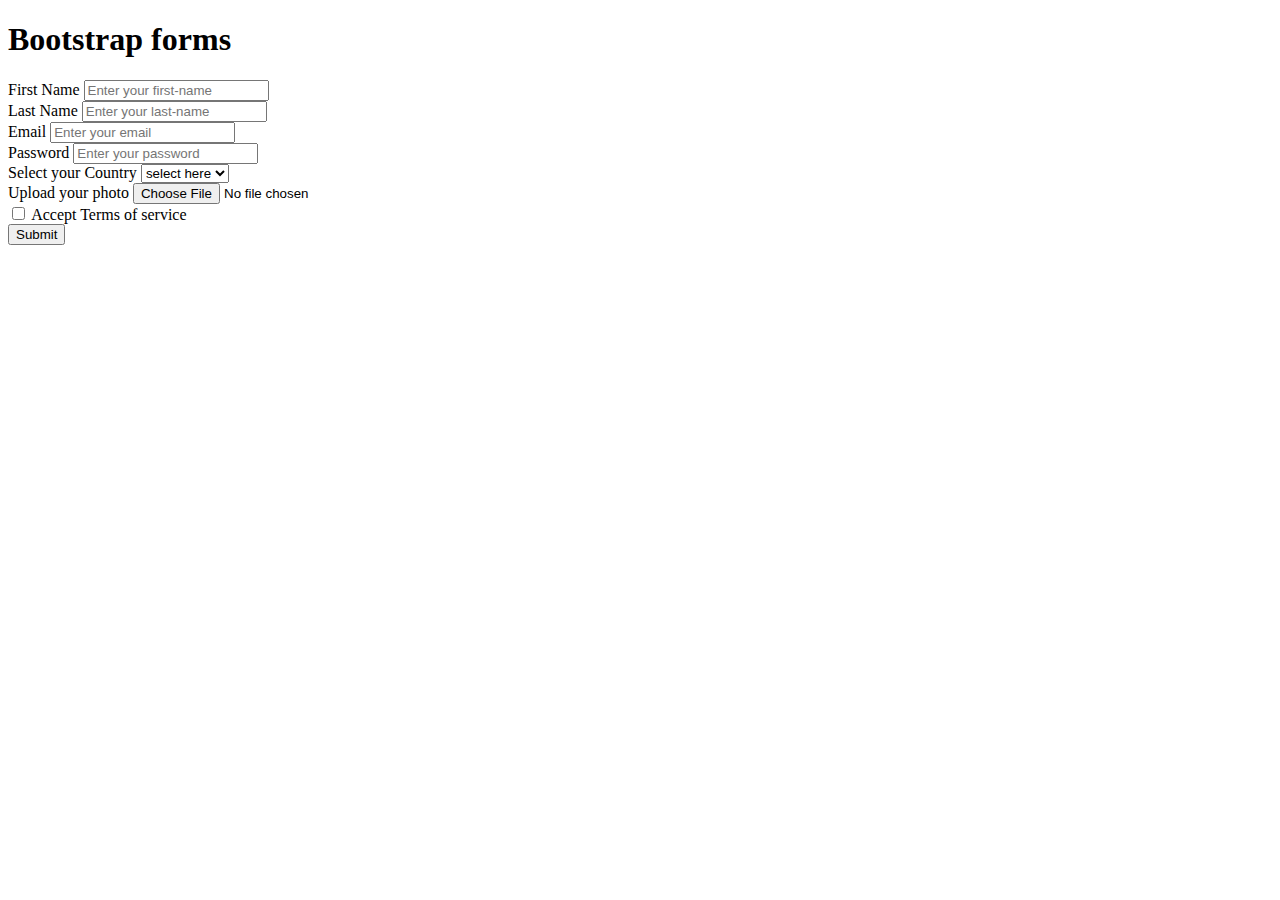
==== index.html @ a2ca10d5 "added app.js" ====
<!DOCTYPE html>
<html lang="en">

<head>
    <meta charset="UTF-8">
    <meta http-equiv="X-UA-Compatible" content="IE=edge">
    <meta name="viewport" content="width=device-width, initial-scale=1.0">
    <title>Bootstrap forms</title>
    <link href="https://cdn.jsdelivr.net/npm/bootstrap@5.2.0-beta1/dist/css/bootstrap.min.css" rel="stylesheet"
        integrity="sha384-0evHe/X+R7YkIZDRvuzKMRqM+OrBnVFBL6DOitfPri4tjfHxaWutUpFmBp4vmVor" crossorigin="anonymous">
</head>

<body>
    <div class="container">
        <h1 class="display-4">Bootstrap forms</h1>

        <form action="/formResponse.html">
            <div class="row g-2">
                <div class="mb-3 col-lg-6">
                    <label class="form-label" for="first-name">First Name</label>
                    <input class="form-control" type="text" id="first-name" placeholder="Enter your first-name">
                </div>

                <div class="mb-3 col-lg-6">
                    <label class="form-label" for="last-name">Last Name</label>
                    <input class="form-control" type="text" id="last-name" placeholder="Enter your last-name">
                </div>
            </div>

            <div class="row g-2">
                <div class="mb-3 col-lg-6">
                    <label class="form-label" for="email">Email</label>
                    <input class="form-control" type="email" id="email" placeholder="Enter your email">
                </div>

                <div class="mb-3 col-lg-6">
                    <label class="form-label" for="password">Password</label>
                    <input class="form-control" type="password" id="password" placeholder="Enter your password">
                </div>
            </div>

            <div class="row g-2">
                <div class="mb-3 mt-3 col-lg-6">
                    <label for="country">Select your Country</label>
                    <select class="form-select" id="country">
                        <option value="" selected>select here</option>
                        <option value="india">India</option>
                        <option value="others">others</option>
                    </select>
                </div>

                <div class="mb-3 col-lg-6">
                    <label for="formFile" class="form-label">Upload your photo</label>
                    <input class="form-control" type="file" id="formFile">
                </div>
            </div>

            <div class="form-check mb-3">
                <input class="form-check-input" type="checkbox" id="tos">
                <label class="form-check-label" for="tos">Accept Terms of service</label>
            </div>

            <button id="button" class="btn btn-warning mb-5">Submit</button>
        </form>
    </div>

    <script src="app.js"></script>

    <script src="https://cdn.jsdelivr.net/npm/bootstrap@5.2.0-beta1/dist/js/bootstrap.bundle.min.js"
        integrity="sha384-pprn3073KE6tl6bjs2QrFaJGz5/SUsLqktiwsUTF55Jfv3qYSDhgCecCxMW52nD2"
        crossorigin="anonymous"></script>
</body>

</html>
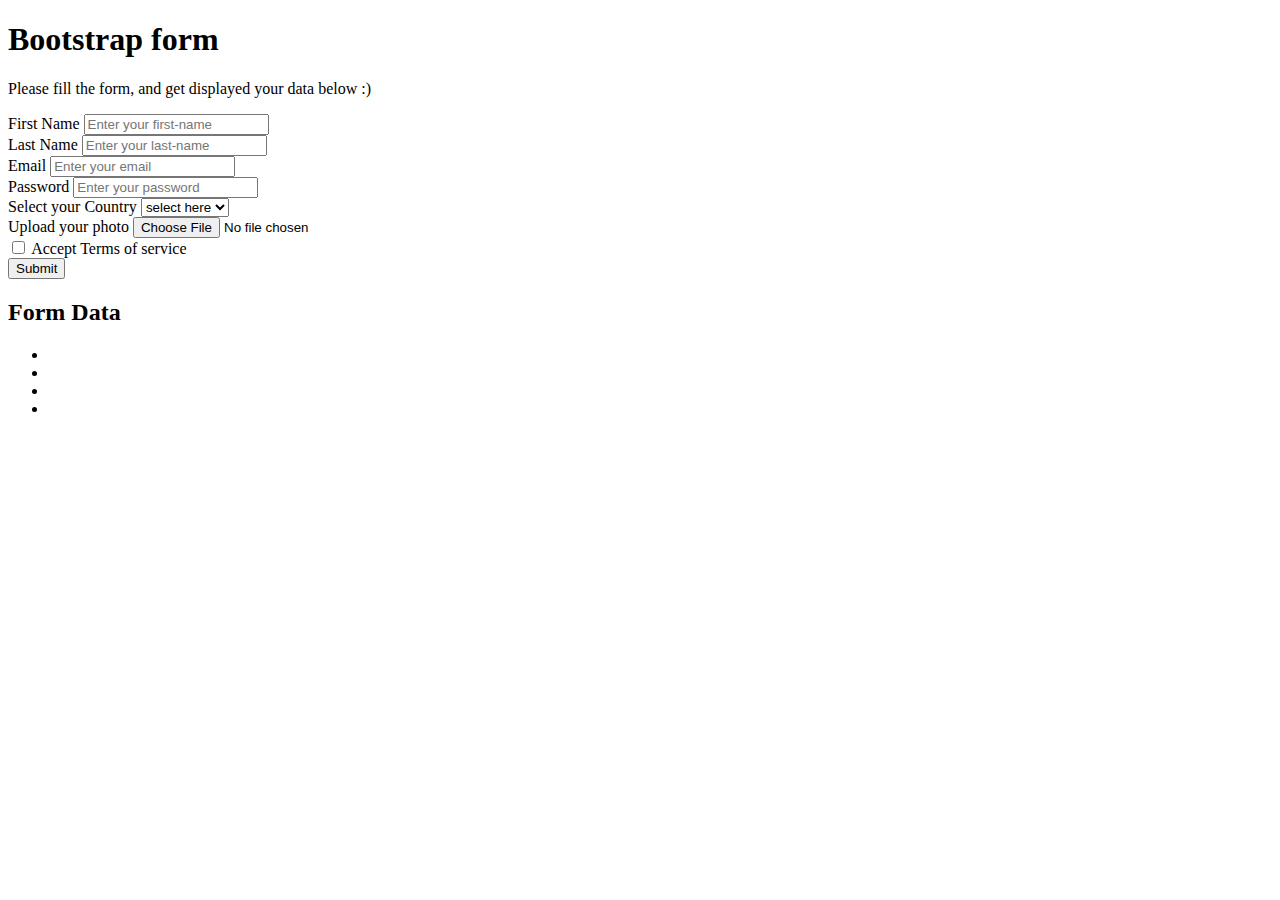
==== commit 1f9b9b96: "deleted" ====
--- a/index.html
+++ b/index.html
@@ -8,22 +8,25 @@
     <title>Bootstrap forms</title>
     <link href="https://cdn.jsdelivr.net/npm/bootstrap@5.2.0-beta1/dist/css/bootstrap.min.css" rel="stylesheet"
         integrity="sha384-0evHe/X+R7YkIZDRvuzKMRqM+OrBnVFBL6DOitfPri4tjfHxaWutUpFmBp4vmVor" crossorigin="anonymous">
+    <link rel="stylesheet" href="app.css">
 </head>
 
 <body>
     <div class="container">
-        <h1 class="display-4">Bootstrap forms</h1>
+        <h1 class="display-3">Bootstrap form</h1>
 
-        <form action="/formResponse.html">
+        <p class="fs-3 text">Please fill the form, and get displayed your data below :)</p>
+
+        <form action="#nowhere">
             <div class="row g-2">
                 <div class="mb-3 col-lg-6">
-                    <label class="form-label" for="first-name">First Name</label>
-                    <input class="form-control" type="text" id="first-name" placeholder="Enter your first-name">
+                    <label class="form-label" for="firstName">First Name</label>
+                    <input class="form-control" type="text" id="firstName" placeholder="Enter your first-name">
                 </div>
 
                 <div class="mb-3 col-lg-6">
-                    <label class="form-label" for="last-name">Last Name</label>
-                    <input class="form-control" type="text" id="last-name" placeholder="Enter your last-name">
+                    <label class="form-label" for="lastName">Last Name</label>
+                    <input class="form-control" type="text" id="lastName" placeholder="Enter your last-name">
                 </div>
             </div>
 
@@ -35,7 +38,7 @@
 
                 <div class="mb-3 col-lg-6">
                     <label class="form-label" for="password">Password</label>
-                    <input class="form-control" type="password" id="password" placeholder="Enter your password">
+                    <input class="form-control" type="password" id="c" placeholder="Enter your password">
                 </div>
             </div>
 
@@ -44,7 +47,7 @@
                     <label for="country">Select your Country</label>
                     <select class="form-select" id="country">
                         <option value="" selected>select here</option>
-                        <option value="india">India</option>
+                        <option value="India">India</option>
                         <option value="others">others</option>
                     </select>
                 </div>
@@ -62,6 +65,16 @@
 
             <button id="button" class="btn btn-warning mb-5">Submit</button>
         </form>
+
+        <div id="formData" class="d-none">
+            <h2 class="display-4">Form Data</h2>
+            <ul>
+                <li id="1"></li>
+                <li id="2"></li>
+                <li id="3"></li>
+                <li id="4"></li>
+            </ul>
+        </div>
     </div>
 
     <script src="app.js"></script>
--- a/app.css
+++ b/app.css
@@ -0,0 +1,3 @@
+.form-data-display {
+    display: block;
+}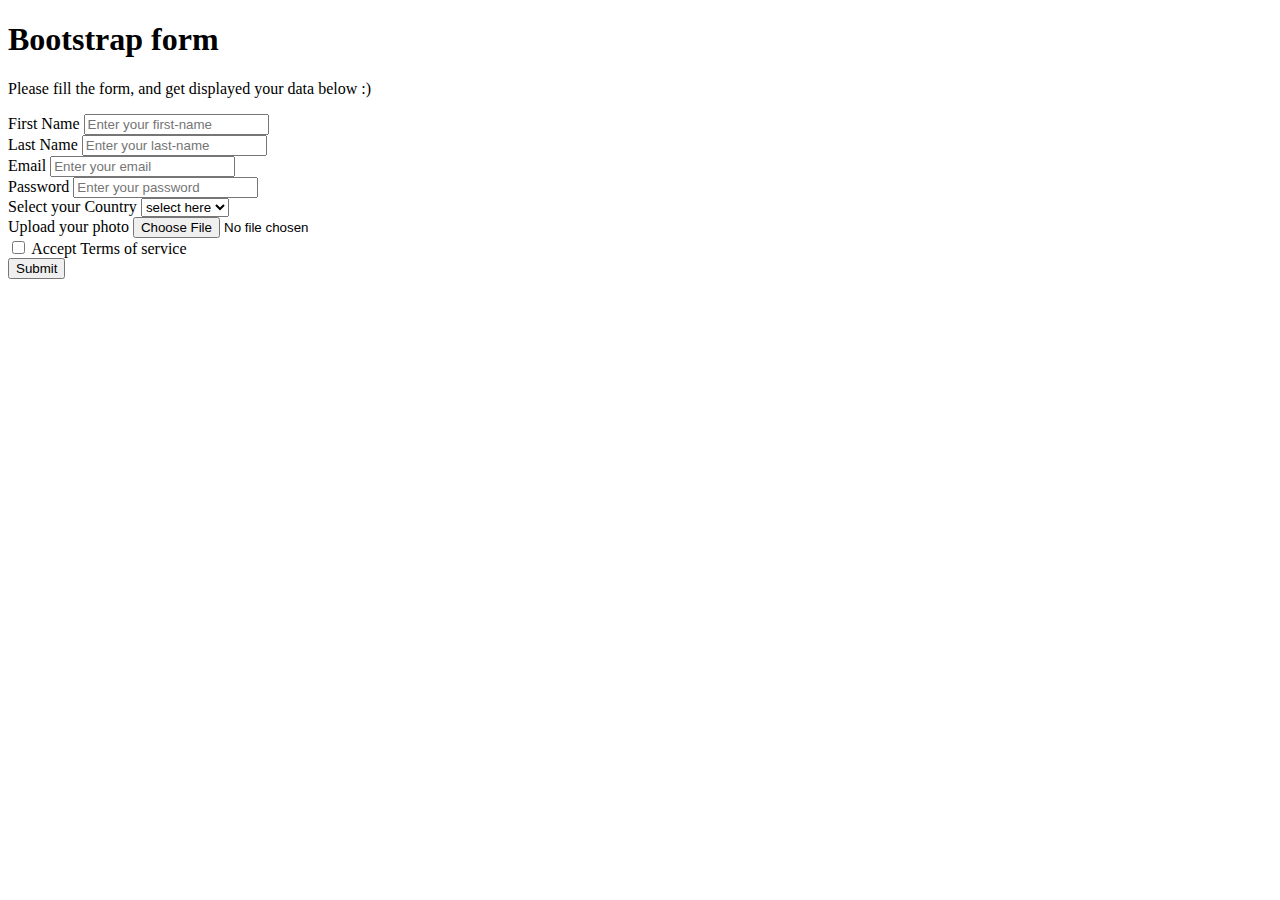
==== commit 9a74c5d8: "resolved error" ====
--- a/index.html
+++ b/index.html
@@ -6,9 +6,9 @@
     <meta http-equiv="X-UA-Compatible" content="IE=edge">
     <meta name="viewport" content="width=device-width, initial-scale=1.0">
     <title>Bootstrap forms</title>
+    <link rel="stylesheet" href="app.css">
     <link href="https://cdn.jsdelivr.net/npm/bootstrap@5.2.0-beta1/dist/css/bootstrap.min.css" rel="stylesheet"
         integrity="sha384-0evHe/X+R7YkIZDRvuzKMRqM+OrBnVFBL6DOitfPri4tjfHxaWutUpFmBp4vmVor" crossorigin="anonymous">
-    <link rel="stylesheet" href="app.css">
 </head>
 
 <body>
@@ -21,31 +21,32 @@
             <div class="row g-2">
                 <div class="mb-3 col-lg-6">
                     <label class="form-label" for="firstName">First Name</label>
-                    <input class="form-control" type="text" id="firstName" placeholder="Enter your first-name">
+                    <input class="form-control" type="text" id="firstName" placeholder="Enter your first-name" required>
                 </div>
 
                 <div class="mb-3 col-lg-6">
                     <label class="form-label" for="lastName">Last Name</label>
-                    <input class="form-control" type="text" id="lastName" placeholder="Enter your last-name">
+                    <input class="form-control" type="text" id="lastName" placeholder="Enter your last-name" required>
                 </div>
             </div>
 
             <div class="row g-2">
                 <div class="mb-3 col-lg-6">
                     <label class="form-label" for="email">Email</label>
-                    <input class="form-control" type="email" id="email" placeholder="Enter your email">
+                    <input class="form-control" type="email" id="email" placeholder="Enter your email" required>
                 </div>
 
                 <div class="mb-3 col-lg-6">
-                    <label class="form-label" for="password">Password</label>
-                    <input class="form-control" type="password" id="c" placeholder="Enter your password">
+                    <label class="form-label" for="c">Password</label>
+                    <input class="form-control" type="password" id="password" placeholder="Enter your password"
+                        required>
                 </div>
             </div>
 
             <div class="row g-2">
                 <div class="mb-3 mt-3 col-lg-6">
                     <label for="country">Select your Country</label>
-                    <select class="form-select" id="country">
+                    <select class="form-select" id="country" required>
                         <option value="" selected>select here</option>
                         <option value="India">India</option>
                         <option value="others">others</option>
@@ -66,7 +67,7 @@
             <button id="button" class="btn btn-warning mb-5">Submit</button>
         </form>
 
-        <div id="formData" class="d-none">
+        <div id="formData">
             <h2 class="display-4">Form Data</h2>
             <ul>
                 <li id="1"></li>
@@ -77,11 +78,10 @@
         </div>
     </div>
 
-    <script src="app.js"></script>
-
     <script src="https://cdn.jsdelivr.net/npm/bootstrap@5.2.0-beta1/dist/js/bootstrap.bundle.min.js"
         integrity="sha384-pprn3073KE6tl6bjs2QrFaJGz5/SUsLqktiwsUTF55Jfv3qYSDhgCecCxMW52nD2"
         crossorigin="anonymous"></script>
+    <script src="app.js"></script>
 </body>
 
 </html>--- a/app.css
+++ b/app.css
@@ -1,3 +1,5 @@
-.form-data-display {
-    display: block;
-}+#formData {
+    display: none;
+}
+
+/* we can't apply "d-none" directly in html page, coz it overwrites the "d-block", which is in app.js*/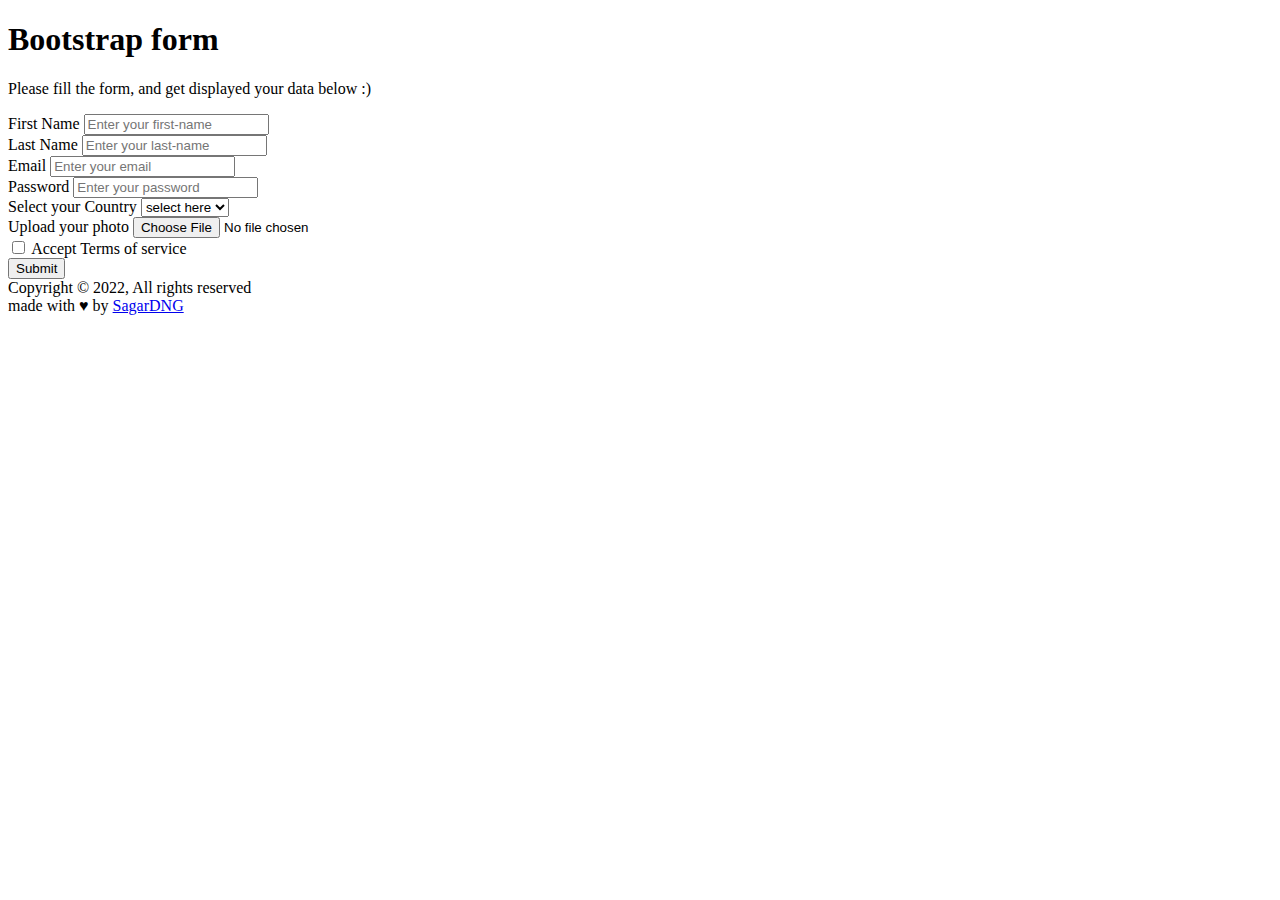
==== commit 7423a596: "added footer" ====
--- a/index.html
+++ b/index.html
@@ -68,7 +68,7 @@
         </form>
 
         <div id="formData">
-            <h2 class="display-4">Form Data</h2>
+            <h2 class="fs-2 text">Form Data</h2>
             <ul>
                 <li id="1"></li>
                 <li id="2"></li>
@@ -76,6 +76,8 @@
                 <li id="4"></li>
             </ul>
         </div>
+        <footer>Copyright &#169; 2022, All rights reserved <br> made with &hearts; by <a
+                href="https://sagardng123.wixsite.com/sagardng">SagarDNG</a></footer>
     </div>
 
     <script src="https://cdn.jsdelivr.net/npm/bootstrap@5.2.0-beta1/dist/js/bootstrap.bundle.min.js"
